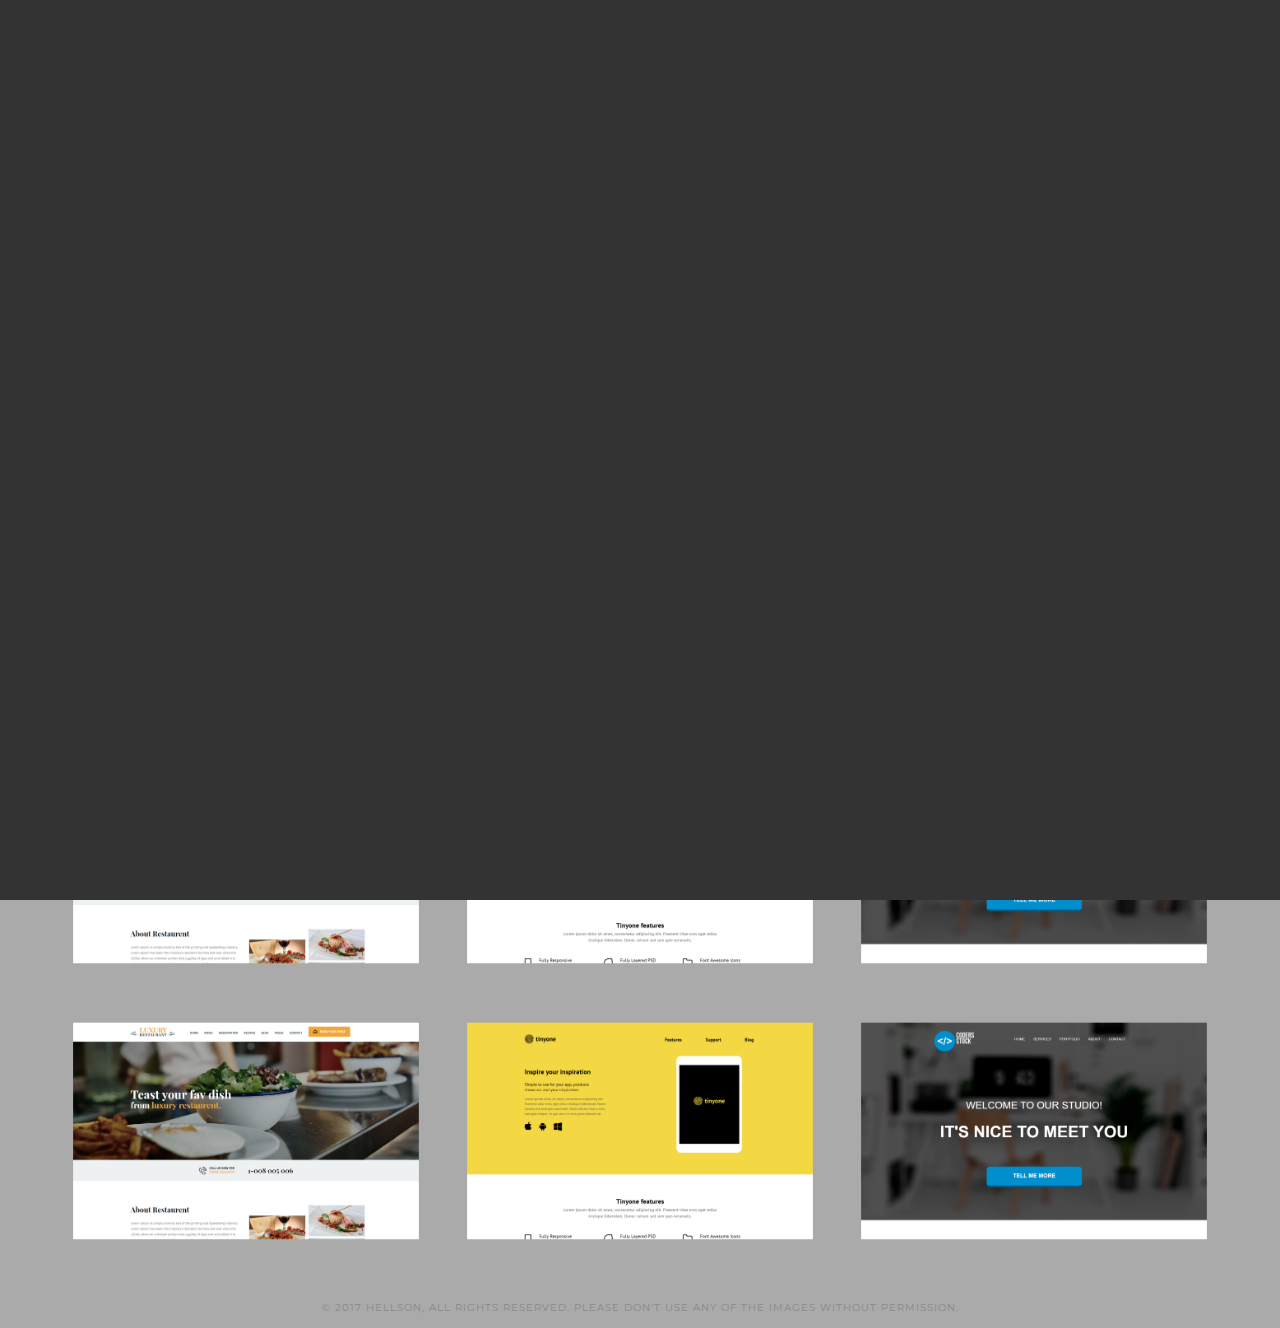
==== index.html @ e516b2ed "Launch" ====
<!DOCTYPE html>
<html lang="en">

<head>
  <meta charset="UTF-8">
  <meta name="viewport" content="width=device-width, initial-scale=1.0">
  <meta http-equiv="X-UA-Compatible" content="ie=edge">
  <link rel="shortcut icon" href="img/favicon.png" type="image/x-icon">
<link href="https://fonts.googleapis.com/css?family=Montserrat+Alternates:400,500,600,700|Montserrat:500&amp;subset=cyrillic" rel="stylesheet">
  <link href="https://fonts.googleapis.com/css?family=Questrial" rel="stylesheet">
  <link rel="stylesheet" href="css/bootstrap.min.css">
  <link rel="stylesheet" href="css/style.css">
  <title>Hellson - Desig & Development</title>
</head>

<body>

  <div class="overlay pos-hidd">
    <div class="pos-show"></div>
    <div class="crest">
      <div class="crest1 ml-auto"></div>
      <div class="crest2 ml-auto"></div>
      <div class="crest-trigger ml-auto"></div>
    </div>
    <ul class="menu">
      <li href="#">
        <a href="index.html">Главная</a>
      </li>
      <li>
        <a href="contact.html">Контакты</a>
      </li>
      <li>
        <a href="about.html">О Нас</a>
      </li>
    </ul>
  </div>



  <header class="wrapper">

    <div class="row row-fix">
      <div class="col-2  mr-auto">
        <div class="contact">
          <a class="link" href="contact.html">Контакты</a>
        </div>
      </div>
      <div class="col-2 d-flex justify-content-center gg">
        <div class="img">
          <a href="index.html"></a>
        </div>
      </div>
      <div class="col-2  ml-auto pd">
        <div class="about">
          <a class="link2" href="about.html">О нас</a>
        </div>
      </div>
      <div class="burger test"></div>
      <div class="burger-trigger test"></div>

    </div>

  </header>


  <section id="works" class="works">
    <div class="wrapper">

      <div class="row">

        <div class="col-md-4">
          <div class="portfolio-works">
            <img class="portfolio-img" src="img/p12.png" alt="" />
            <figcaption>
              <div class="centertext">
                <a href="https://hellsontime.github.io/LuxuryRestaurant">Luxury Restaurant</a>
              </div>
            </figcaption>
          </div>
        </div>
        <div class="col-md-4">
          <div class="portfolio-works">
            <img class="portfolio-img" src="img/p22.png" alt="">
            <figcaption>
              <div class="centertext">
                <a href="https://hellsontime.github.io/Tinyone">Tinyone</a>
              </div>
            </figcaption>
          </div>
        </div>
        <div class="col-md-4">
          <div class="portfolio-works">
            <img class="portfolio-img" src="img/p32.png" alt="">
            <figcaption>
              <div class="centertext">
                <a href="https://hellsontime.github.io/CodersStock">Coders Stock</a>
              </div>
            </figcaption>
          </div>
        </div>

      </div>
      <div class="row">

        <div class="col-md-4">
          <div class="portfolio-works">
            <img class="portfolio-img" src="img/p12.png" alt="" />
            <figcaption>
              <div class="centertext">
                <a href="https://hellsontime.github.io/LuxuryRestaurant">Luxury Restaurant</a>
              </div>
            </figcaption>
          </div>
        </div>
        <div class="col-md-4">
          <div class="portfolio-works">
            <img class="portfolio-img" src="img/p22.png" alt="">
            <figcaption>
              <div class="centertext">
                <a href="https://hellsontime.github.io/Tinyone">Tinyone</a>
              </div>
            </figcaption>
          </div>
        </div>
        <div class="col-md-4">
          <div class="portfolio-works">
            <img class="portfolio-img" src="img/p32.png" alt="">
            <figcaption>
              <div class="centertext">
                <a href="https://hellsontime.github.io/CodersStock">Coders Stock</a>
              </div>
            </figcaption>
          </div>
        </div>

      </div>
      <div class="row">

        <div class="col-md-4">
          <div class="portfolio-works">
            <img class="portfolio-img" src="img/p12.png" alt="" />
            <figcaption>
              <div class="centertext">
                <a href="https://hellsontime.github.io/LuxuryRestaurant">Luxury Restaurant</a>
              </div>
            </figcaption>
          </div>
        </div>
        <div class="col-md-4">
          <div class="portfolio-works">
            <img class="portfolio-img" src="img/p22.png" alt="">
            <figcaption>
              <div class="centertext">
                <a href="https://hellsontime.github.io/Tinyone">Tinyone</a>
              </div>
            </figcaption>
          </div>
        </div>
        <div class="col-md-4">
          <div class="portfolio-works">
            <img class="portfolio-img" src="img/p32.png" alt="">
            <figcaption>
              <div class="centertext">
                <a href="https://hellsontime.github.io/CodersStock">Coders Stock</a>
              </div>
            </figcaption>
          </div>
        </div>

      </div>
      <div class="row">

        <div class="col-md-4">
          <div class="portfolio-works">
            <img class="portfolio-img" src="img/p12.png" alt="" />
            <figcaption>
              <div class="centertext">
                <a href="https://hellsontime.github.io/LuxuryRestaurant">Luxury Restaurant</a>
              </div>
            </figcaption>
          </div>
        </div>
        <div class="col-md-4">
          <div class="portfolio-works">
            <img class="portfolio-img" src="img/p22.png" alt="">
            <figcaption>
              <div class="centertext">
                <a href="https://hellsontime.github.io/Tinyone">Tinyone</a>
              </div>
            </figcaption>
          </div>
        </div>
        <div class="col-md-4">
          <div class="portfolio-works">
            <img class="portfolio-img" src="img/p32.png" alt="">
            <figcaption>
              <div class="centertext">
                <a href="https://hellsontime.github.io/CodersStock">Coders Stock</a>
              </div>
            </figcaption>
          </div>
        </div>

      </div>

  </section>

  <footer id="footer" class="footer">
    <p class="footer__text">
      <span>© 2017 HELLSON, ALL RIGHTS RESERVED. PLEASE DON'T USE ANY OF THE IMAGES WITHOUT PERMISSION.</span>
    </p>
  </footer>


  <style type="text/css">
    #hellopreloader>#hellopreloader_preload {
      display: block;
      position: fixed;
      z-index: 99999;
      top: 0;
      left: 0;
      width: 100%;
      height: 100%;
      min-width: 0;
      background: #333 url(http://hello-site.ru//main/images/preloads/grid.svg) center center no-repeat;
      background-size: 40px;
    }
  </style>
  <div id="hellopreloader">
    <div id="hellopreloader_preload"></div>
  </div>
  <script type="text/javascript">
    var hellopreloader = document.getElementById("hellopreloader_preload");

    function fadeOutnojquery(el) {
      el.style.opacity = 1;
      var interhellopreloader = setInterval(function() {
        el.style.opacity = el.style.opacity - 0.04;
        if (el.style.opacity <= 0.05) {
          clearInterval(interhellopreloader);
          hellopreloader.style.display = "none";
        }
      }, 16);
    }
    window.onload = function() {
      setTimeout(function() {
        fadeOutnojquery(hellopreloader);
      }, 1000);
    };
  </script>
  <script src="https://ajax.googleapis.com/ajax/libs/jquery/3.3.1/jquery.min.js"></script>
  <script src="js/jquery-ui.js" type="text/javascript">
  </script>
  <script type="text/javascript" src="js/script.js"></script>
</body>

</html>
---- css/style.css ----
body {
  color: #333;
  font-size: 1.2em;
  line-height: 1.5em;
  background-color: #aaa;
  letter-spacing: 1px;
  font-family: 'Montserrat', sans-serif;
}

.light {
  background-color: #ccc;
}




header {
  padding-top: 47px;
  text-align: center;
  padding-bottom: 96px;

}

.img {
  background-image: url('../img/logo.png');
  background-size: 40px 47px;
  position: fixed;
  width: 40px;
  height: 47px;
  z-index: 500;
  transition: 0.55s;
  cursor: pointer;
}

.img:hover {
  background-image: url('../img/logo2.png');
  position: fixed;
  width: 40px;
  height: 47px;
  z-index: 500;
  transform: scale(1.05) rotate(360deg);
}

.small {
  transform: scale(0.6);
  margin-top: -11px;
}

a {
  text-decoration: none !important;
}

.contact {
  text-align: center !important;
  margin-left: 1.4em;
  margin-top: 12px;
}

.about {
  text-align: center !important;
  margin-right: 25px;
  margin-top: 12px;
}

.link::after {
  content: '';
  display: block;
  height: 3px;
  width: 0%;
  background-color: #ffff37;
  margin: 0 auto;
  transition: 0.3s ease;
}

.link:hover::after {
  width: 110px;
}

.link2::after {
  content: '';
  display: block;
  height: 3px;
  width: 0%;
  background-color: #ffff37;
  margin: 0 auto;
  transition: 0.3s ease;
}

.link2:hover::after {
  width: 60px;
}


.pd {
  padding-right: 0 !important;
}

.link, .link2 {
  color: #333;
  font-size: 18px;
  transition: 0.3s;
  font-family: 'Montserrat', sans-serif;
  font-weight: 500;
  text-transform: uppercase;
}

.link:hover {
  color: #ffff37;
}

.link2:hover {
  color: #ffff37;
}

.line {
  height: 1px;
  background: #333;
  margin: 1.8em 1.4em 0 1.4em;
}

.main-menu {
  display: flex;
}

.img a {
  display: block;
  text-align: center; /* Выравнивание по центру */
  height: 100%;
}

.row-fix {
  margin-left: 0px;
  margin-right: 0px;
}

.burger-trigger {
  position: relative;
  height: 45px;
  width: 40px;
  right: 40px;
  top: -7px;
  cursor: pointer;
  display: none;
  transition: all 1s ease;
}

.burger {
  height: 5px;
  width: 40px;
  background: #333;
  position: relative;
  border-radius: 100px;
}

.burger::before {
    content: '';
    display: block;
    position: absolute;
    height: 5px;
    width: 40px;
    background: #333;
    left: 0;
    top: 13px;
    border-radius: 100px;
}

.burger::after {
  content: '';
  display: block;
  position: absolute;
  height: 5px;
  width: 40px;
  background: #333;
  left: 0;
  top: 26px;
  border-radius: 100px;
}



.test {
  display: none;
}

@media screen and (max-width: 768px) {
  .about {
    display: none;
  }
  .contact {
    display: none;
  }
  .gg {
    display: flex !important;
    position: absolute;
    justify-content: left !important;
    margin-left: 1.2em;
    margin-top: -0.3em;
  }
  .burger {
    display: block;
  }

  .burger-trigger {
    display: block;
  }
}

.pos-hidd {
  transform: translate(100%, 0);
  transition: all 1s ease;
}

.pos-show {
  transform: translate(0, 0);
  transition: all 1s ease;
}

.overlay {
	display: block;
	z-index: 501;
	background: #ffff37;
	position: fixed;
	width: 100%;
	height: 100%;
	top: 0px;
	left: 0px;
	text-align: center;
  opacity: 1;
}

.visible {
  display: block !important;
}



.crest {
  margin-top: 59px;
  margin-right: 40px;
}



.crest1 {
  height: 6px;
  width: 40px;
  background: #333;
  position: relative;
  transform: rotate(45deg);
  border-radius: 50px;
}

.crest2 {
  position: relative;
  height: 6px;
  width: 40px;
  background: #333;
  top:13px;
  transform: rotate(-45deg) translate(13px,-13px);
  border-radius: 50px;
}

.crest-trigger {
  position: relative;
  height: 70px;
  width: 70px;
  right: -15px;
  top: -45px;
  cursor: pointer;
}

ul, li {
  display: block;
  margin:35px;
  padding: 0;
}

li {
  border: 5px solid #ffff37;
  border-radius: 100px;
  margin-left: 50px;
  margin-right: 50px;
  transition: 0.5s;
  box-shadow: 3px 3px 20px rgba(0,0,0,0.4);
}

li:hover {
  transform: translate(0px, -10px);
  box-shadow: 7px 7px 40px rgba(0,0,0,0.6);
  border: 5px solid #ffff37;
}

.overlay a {
  color: #333;
  font-size: 40px;
  font-weight: 600;
  line-height: 100px;
  padding: 10px;
}

@media screen and (max-height: 580px) {
  .menu {
    transform: scale(0.7);
    margin-top: -80px;
  }
}

@media screen and (max-height: 420px) {
  .menu {
    transform: scale(0.5);
    margin-top: -130px;
  }
}

.wrapper {

  width: 90%;
  margin: 0 auto;
}

.portfolio-img {
  width: 100%;
  display: block !important;
  margin: 0 auto;
  margin-bottom: 3.5em;
  text-align: center;
  position: relative;
}

.portfolio-img:hover {
  width: 100%;
  height: 100%;
  position: relative;
}

.hover {
  width: 100%;

}

.portfolio-works {
  width: 100%;
  display: block;
  margin: 0 auto;
  margin-bottom: 3.5em;
  text-align: center;
  position: relative;
  transform: scale(0.95);
  margin-bottom: -5%;
}


figcaption {
  font-family: 'Questrial', sans-serif;
  color: #4F42FC;
  top: 0%;
  position: absolute;
  height: 100%;
  width: 100%;
  padding: 20px;
  background: rgba(0,254,182,1);
  display: -webkit-box;
  -webkit-box-orient: horizontal;
  -webkit-box-pack: center;
  -webkit-box-align: center;
  display: -moz-box;
  -moz-box-orient: horizontal;
  -moz-box-pack: center;
  -moz-box-align: center;
  display: box;
  box-orient: horizontal;
  box-pack: center;
  box-align: center;
  -webkit-backface-visibility: hidden;
  -moz-backface-visibility: hidden;
  backface-visibility: hidden;
  -webkit-transition: -webkit-transform 0.3s, opacity 0.3s;
  -moz-transition: -moz-transform 0.3s, opacity 0.3s;
  transition: transform 0.3s, opacity 0.3s;
  opacity: 0;
  transition: 0.4s;
  font-size: 110%;
}

figcaption:hover {
  opacity: 1;
  transform: translate(20px, 18px);
}

.centertext a {
  color: #4F42FC;
  font-weight: bold;
}

.centertext a:hover {
  opacity: 0.6;
}

@media screen and (max-width: 768px) {
  .figcaption {
    font-size: 100px;
  }
  .centertext a {
    font-size: 160%;
  }
}

.footer__text {
  text-align: center;
  color: #B1B1B1;
  font-size: 10px;
  padding: 0 25px 0 25px;
  margin-bottom: 5px;
  bottom: 0;
}

.contacts  {
  width: 92%;
  margin: 0 auto;
  margin-bottom: 30px;
}

.insider1, .insider2 {
  border: 4px solid #3C3C3C;
  padding: 40px;
  width: 100%;
  font-size: 21px;
  line-height: 1.5em;
  font-family: 'Montserrat', sans-serif;
  font-weight: bold;
}

.social-links {
  color: #4F42FC;
  border-bottom: 2px solid #4F42FC;
}

.social-links:hover {
  color: #ffff37;
  border-bottom: none;
}

.mg {
  margin-bottom: 50px;
}

.map {
  margin-bottom: 40px;
  margin-top: -10px;
  padding: 0 15px;
}

.item {
  color: #4F42FC;
  padding: 55px;
  border: 4px solid #4F42FC;
  font-size: 25px;
  margin: 0 30px;
  float: left;
  line-height: 1.9em;
  font-weight: 600;
  font-family: 'Montserrat', sans-serif;
  margin-bottom: 120px;
}

.about-item {
  margin: 0 20px;
}

.item__text {
  margin: 0 auto;
  padding: 0 30px;
  margin-bottom: 120px;
}

.footer p span {
  color: #888;
}
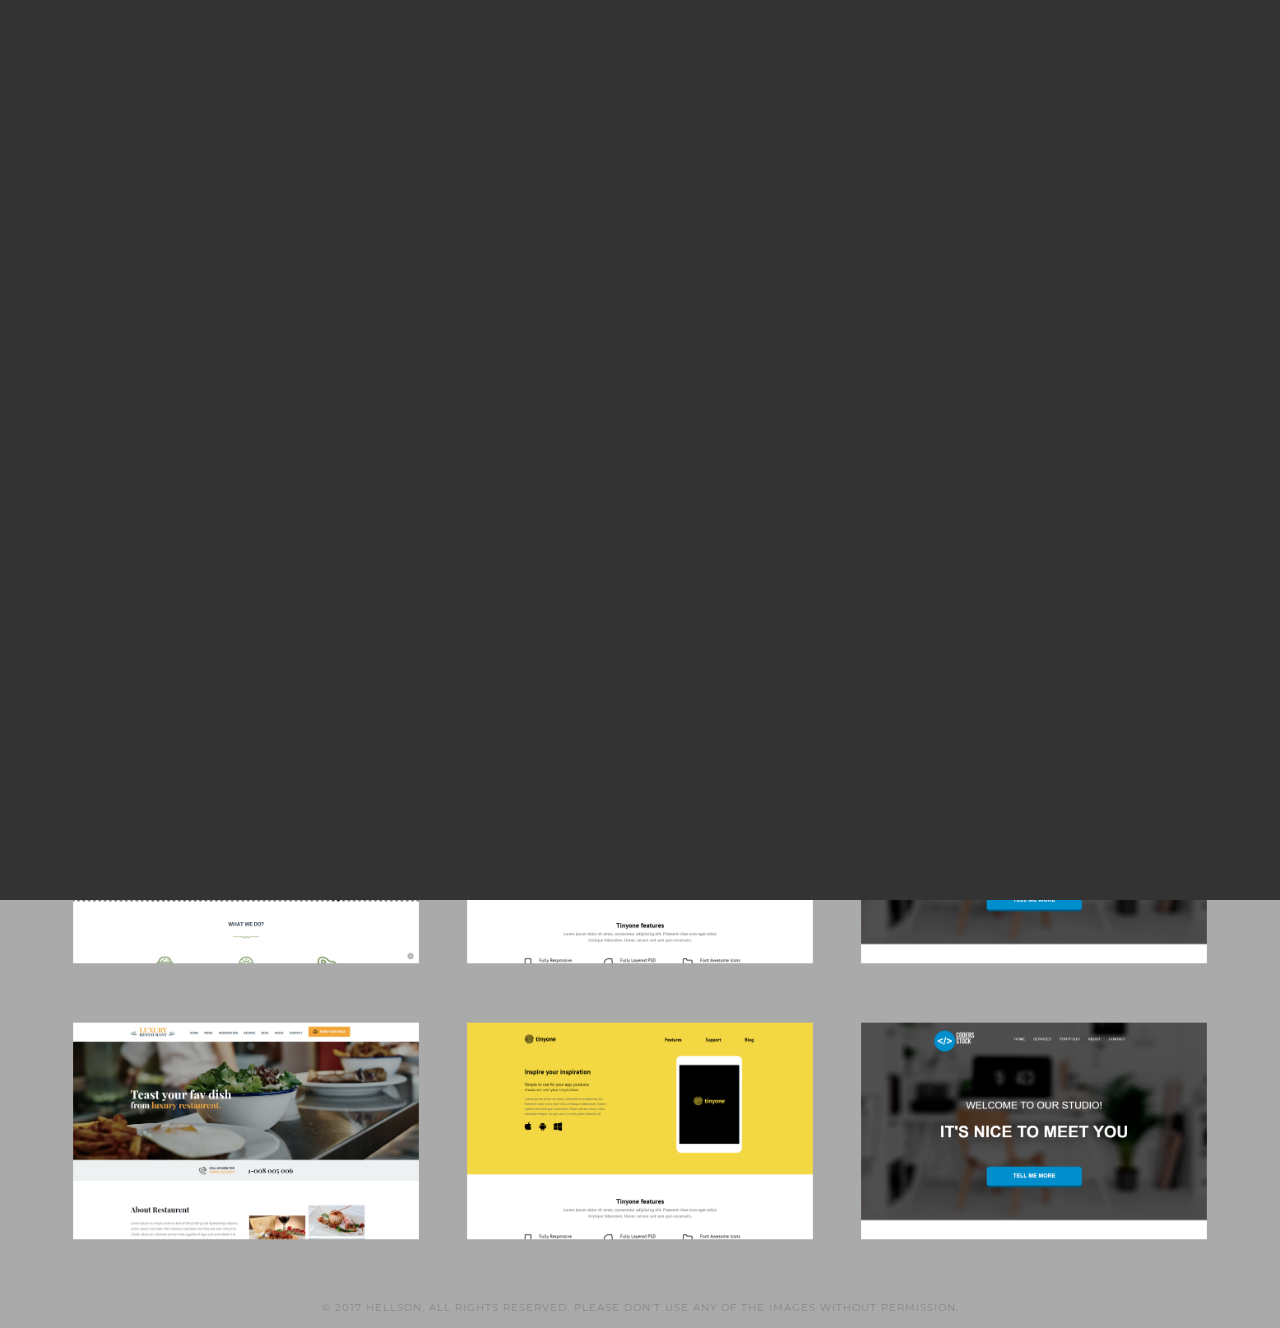
==== commit e1e1e3e3: "Upd" ====
--- a/index.html
+++ b/index.html
@@ -24,7 +24,7 @@
     </div>
     <ul class="menu">
       <li href="#">
-        <a href="index.html">Главная</a>
+        <a href="https://hellsontime.github.io">Главная</a>
       </li>
       <li>
         <a href="contact.html">Контакты</a>
@@ -47,7 +47,7 @@
       </div>
       <div class="col-2 d-flex justify-content-center gg">
         <div class="img">
-          <a href="index.html"></a>
+          <a href="https://hellsontime.github.io"></a>
         </div>
       </div>
       <div class="col-2  ml-auto pd">
@@ -104,44 +104,44 @@
 
         <div class="col-md-4">
           <div class="portfolio-works">
-            <img class="portfolio-img" src="img/p12.png" alt="" />
-            <figcaption>
-              <div class="centertext">
-                <a href="https://hellsontime.github.io/LuxuryRestaurant">Luxury Restaurant</a>
-              </div>
-            </figcaption>
-          </div>
-        </div>
-        <div class="col-md-4">
-          <div class="portfolio-works">
-            <img class="portfolio-img" src="img/p22.png" alt="">
-            <figcaption>
-              <div class="centertext">
-                <a href="https://hellsontime.github.io/Tinyone">Tinyone</a>
-              </div>
-            </figcaption>
-          </div>
-        </div>
-        <div class="col-md-4">
-          <div class="portfolio-works">
-            <img class="portfolio-img" src="img/p32.png" alt="">
-            <figcaption>
-              <div class="centertext">
-                <a href="https://hellsontime.github.io/CodersStock">Coders Stock</a>
-              </div>
-            </figcaption>
-          </div>
-        </div>
-
-      </div>
-      <div class="row">
-
-        <div class="col-md-4">
-          <div class="portfolio-works">
-            <img class="portfolio-img" src="img/p12.png" alt="" />
-            <figcaption>
-              <div class="centertext">
-                <a href="https://hellsontime.github.io/LuxuryRestaurant">Luxury Restaurant</a>
+            <img class="portfolio-img" src="img/p4.png" alt="" />
+            <figcaption>
+              <div class="centertext">
+                <a href="https://hellsontime.github.io/Jwood">JWood Photography</a>
+              </div>
+            </figcaption>
+          </div>
+        </div>
+        <div class="col-md-4">
+          <div class="portfolio-works">
+            <img class="portfolio-img" src="img/p5.png" alt="">
+            <figcaption>
+              <div class="centertext">
+                <a href="https://hellsontime.github.io/Energy">Energy</a>
+              </div>
+            </figcaption>
+          </div>
+        </div>
+        <div class="col-md-4">
+          <div class="portfolio-works">
+            <img class="portfolio-img" src="img/p6.png" alt="">
+            <figcaption>
+              <div class="centertext">
+                <a href="https://hellsontime.github.io/Rooky/">Rooky</a>
+              </div>
+            </figcaption>
+          </div>
+        </div>
+
+      </div>
+      <div class="row">
+
+        <div class="col-md-4">
+          <div class="portfolio-works">
+            <img class="portfolio-img" src="img/p7.png" alt="" />
+            <figcaption>
+              <div class="centertext">
+                <a href="https://hellsontime.github.io/Cooking/">Cooking School</a>
               </div>
             </figcaption>
           </div>
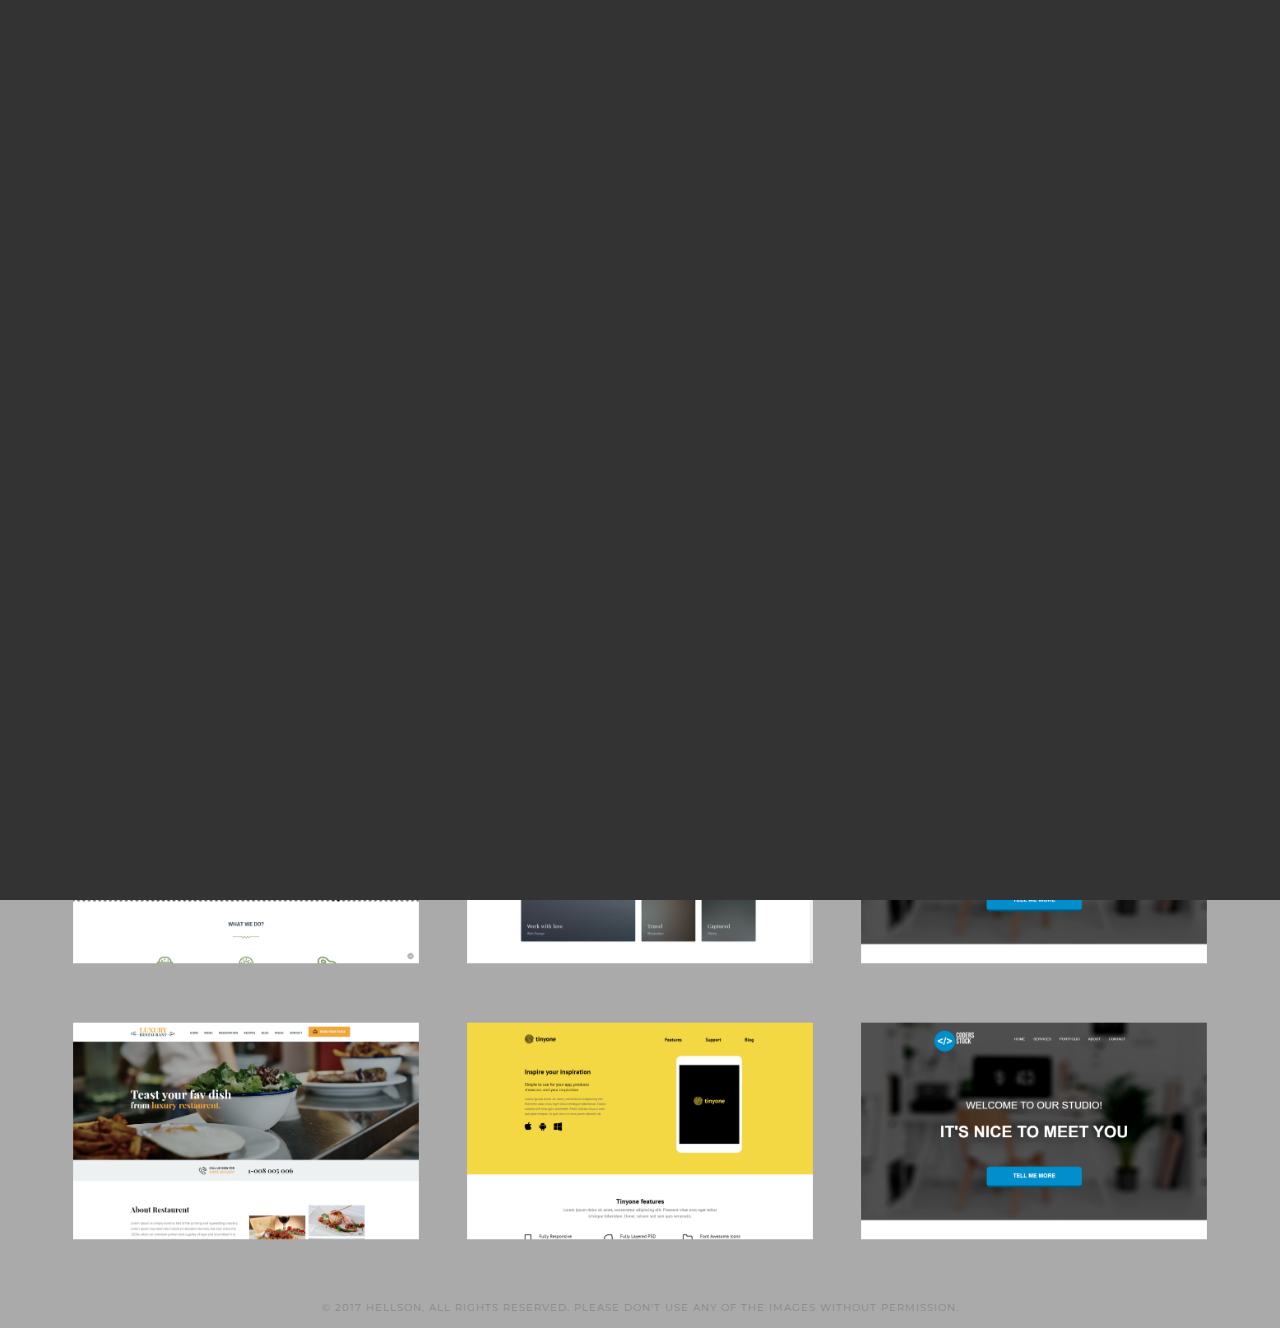
==== commit edc818f7: "Upd" ====
--- a/index.html
+++ b/index.html
@@ -148,10 +148,10 @@
         </div>
         <div class="col-md-4">
           <div class="portfolio-works">
-            <img class="portfolio-img" src="img/p22.png" alt="">
-            <figcaption>
-              <div class="centertext">
-                <a href="https://hellsontime.github.io/Tinyone">Tinyone</a>
+            <img class="portfolio-img" src="img/p8.png" alt="">
+            <figcaption>
+              <div class="centertext">
+                <a href="https://hellsontime.github.io/Lesser/">Lesser</a>
               </div>
             </figcaption>
           </div>
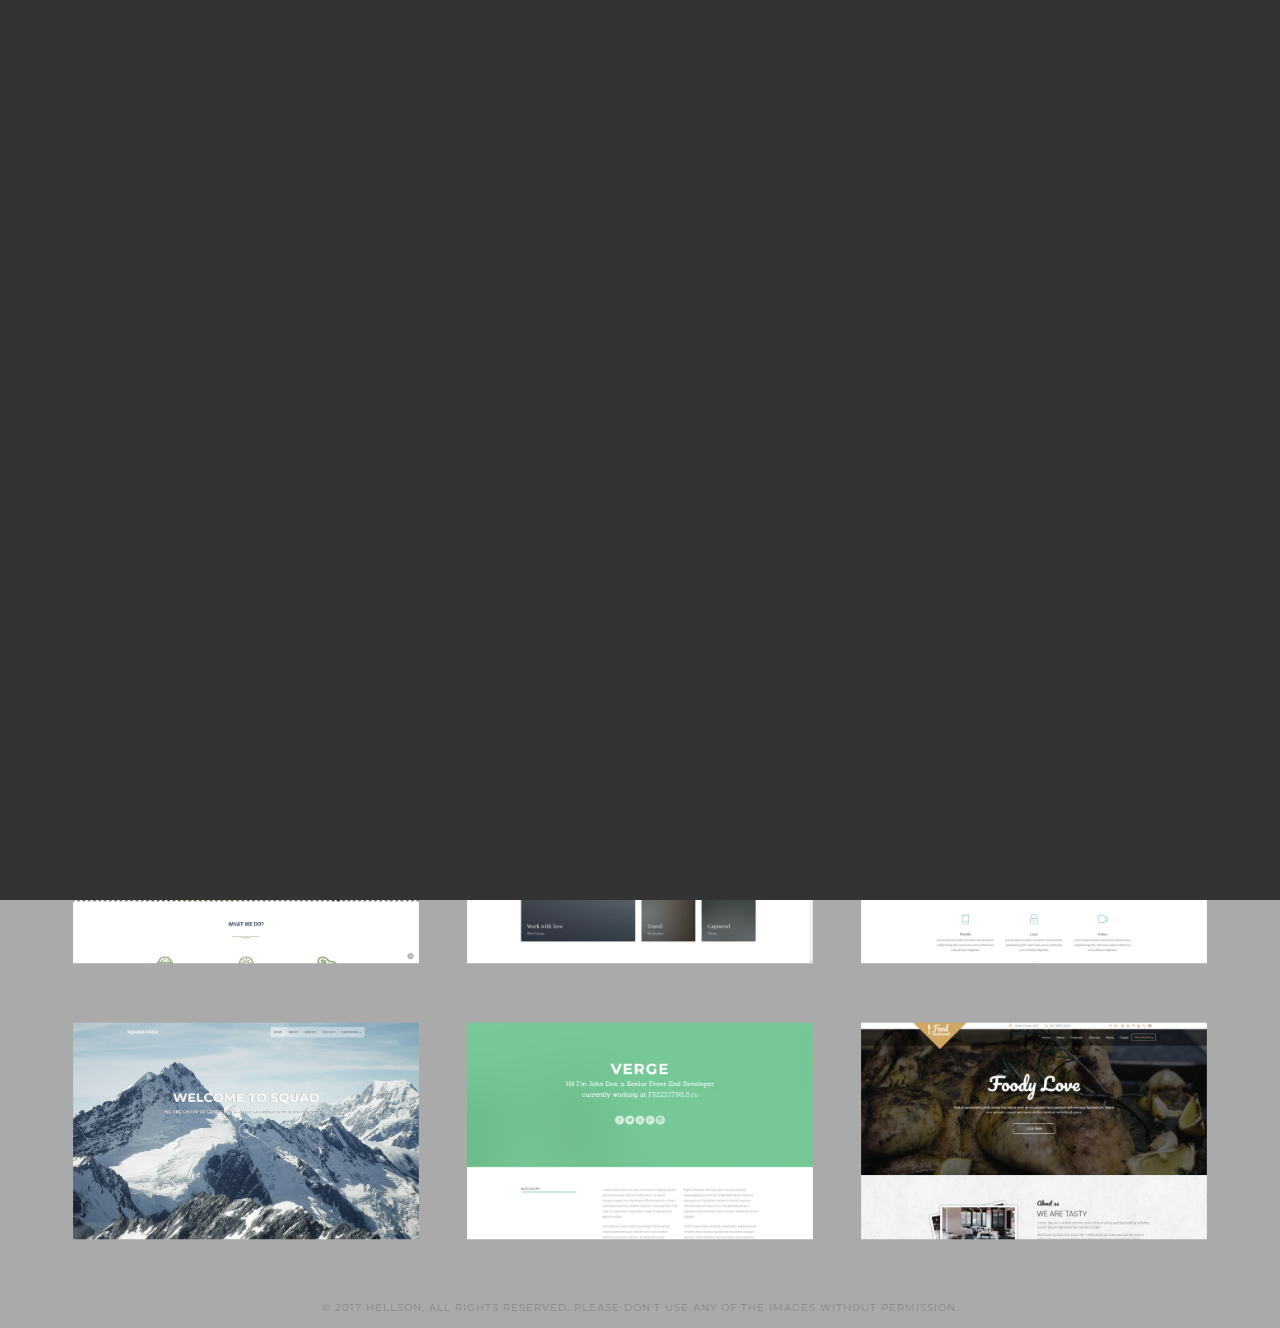
==== commit 856f9e26: "Upd" ====
--- a/index.html
+++ b/index.html
@@ -158,44 +158,44 @@
         </div>
         <div class="col-md-4">
           <div class="portfolio-works">
-            <img class="portfolio-img" src="img/p32.png" alt="">
-            <figcaption>
-              <div class="centertext">
-                <a href="https://hellsontime.github.io/CodersStock">Coders Stock</a>
-              </div>
-            </figcaption>
-          </div>
-        </div>
-
-      </div>
-      <div class="row">
-
-        <div class="col-md-4">
-          <div class="portfolio-works">
-            <img class="portfolio-img" src="img/p12.png" alt="" />
-            <figcaption>
-              <div class="centertext">
-                <a href="https://hellsontime.github.io/LuxuryRestaurant">Luxury Restaurant</a>
-              </div>
-            </figcaption>
-          </div>
-        </div>
-        <div class="col-md-4">
-          <div class="portfolio-works">
-            <img class="portfolio-img" src="img/p22.png" alt="">
-            <figcaption>
-              <div class="centertext">
-                <a href="https://hellsontime.github.io/Tinyone">Tinyone</a>
-              </div>
-            </figcaption>
-          </div>
-        </div>
-        <div class="col-md-4">
-          <div class="portfolio-works">
-            <img class="portfolio-img" src="img/p32.png" alt="">
-            <figcaption>
-              <div class="centertext">
-                <a href="https://hellsontime.github.io/CodersStock">Coders Stock</a>
+            <img class="portfolio-img" src="img/p9.png" alt="">
+            <figcaption>
+              <div class="centertext">
+                <a href="https://hellsontime.github.io/Slant/">Slant</a>
+              </div>
+            </figcaption>
+          </div>
+        </div>
+
+      </div>
+      <div class="row">
+
+        <div class="col-md-4">
+          <div class="portfolio-works">
+            <img class="portfolio-img" src="img/p10.png" alt="" />
+            <figcaption>
+              <div class="centertext">
+                <a href="https://hellsontime.github.io/Squad">Squad</a>
+              </div>
+            </figcaption>
+          </div>
+        </div>
+        <div class="col-md-4">
+          <div class="portfolio-works">
+            <img class="portfolio-img" src="img/p11.png" alt="">
+            <figcaption>
+              <div class="centertext">
+                <a href="https://hellsontime.github.io/Verge">Verge</a>
+              </div>
+            </figcaption>
+          </div>
+        </div>
+        <div class="col-md-4">
+          <div class="portfolio-works">
+            <img class="portfolio-img" src="img/p12r.png" alt="">
+            <figcaption>
+              <div class="centertext">
+                <a href="https://hellsontime.github.io/Foodie">Foodie</a>
               </div>
             </figcaption>
           </div>
